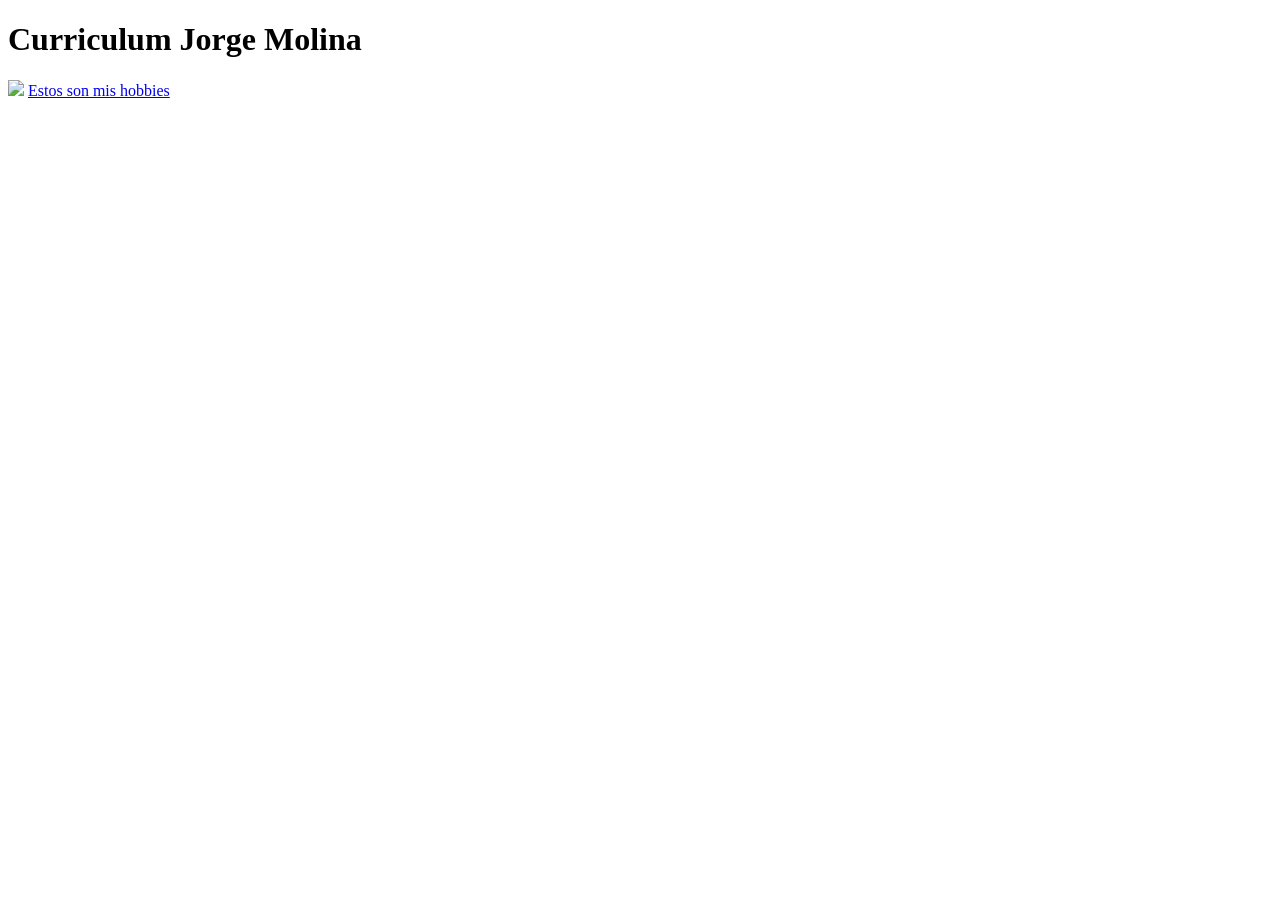
==== src/main/resources/static/Corriculum-Jorge.html @ d5d841bf "practica 2" ====
<!DOCTYPE html>
<html lang='en'>
<head>
    <meta charset='utf-8'>
    <meta name='viewport' content='width=device-width, initial-scale=1'>
    <title>Curriculum</title>
    <link rel='stylesheet' href='main.css'>
</head>
<body>
    <h1>Curriculum Jorge Molina</h1>
    <Img src="https://cdn-icons-png.flaticon.com/512/6326/6326055.png">
    <a href="Hobbies.html">Estos son mis hobbies</a>
</body>
</html>
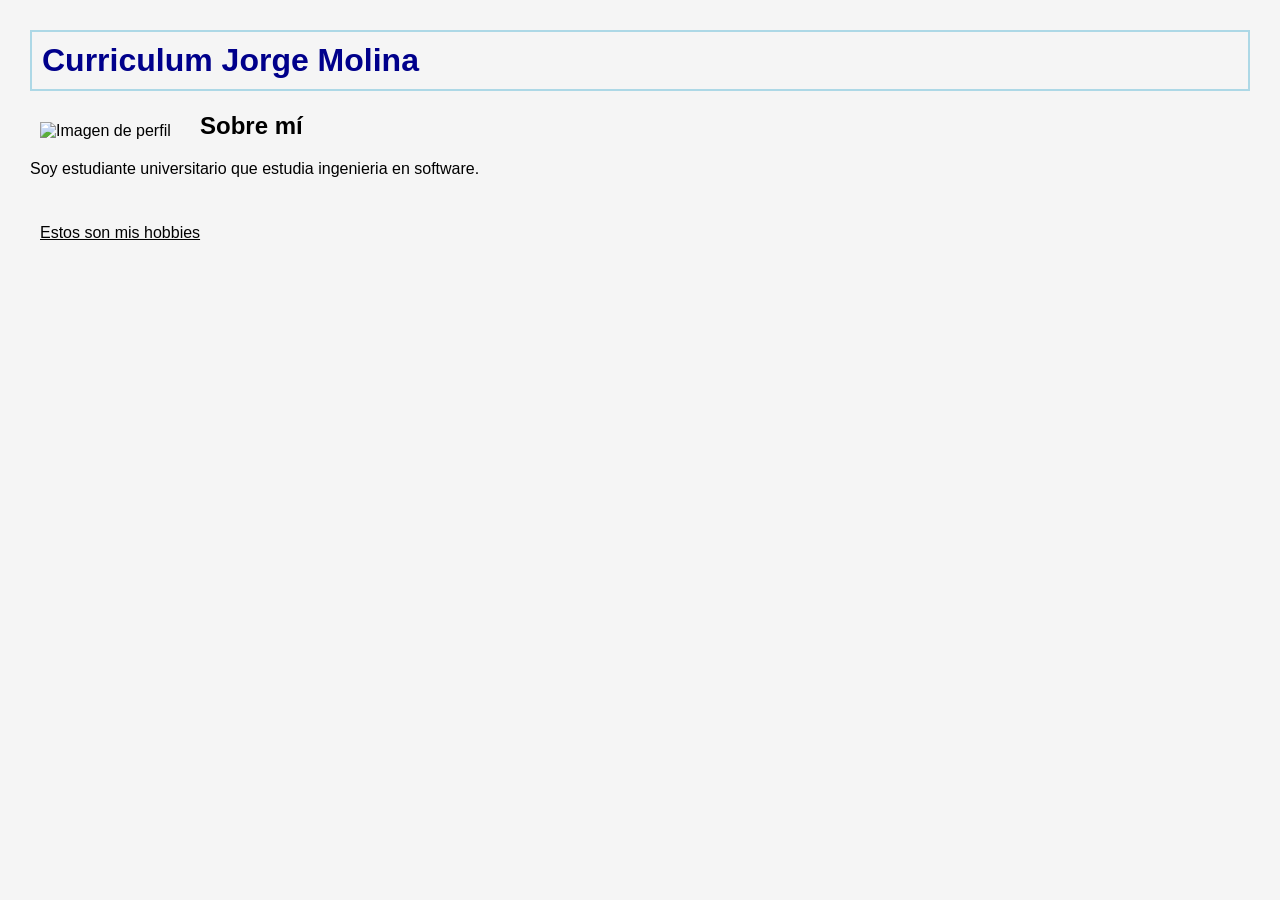
==== commit 20b4c354: "Actualice curriculum" ====
--- a/src/main/resources/static/Corriculum-Jorge.html
+++ b/src/main/resources/static/Corriculum-Jorge.html
@@ -1,14 +1,20 @@
 <!DOCTYPE html>
 <html lang='en'>
+
 <head>
     <meta charset='utf-8'>
     <meta name='viewport' content='width=device-width, initial-scale=1'>
     <title>Curriculum</title>
-    <link rel='stylesheet' href='main.css'>
+    <link rel='stylesheet' href='diseño.css'>
 </head>
+
 <body>
-    <h1>Curriculum Jorge Molina</h1>
-    <Img src="https://cdn-icons-png.flaticon.com/512/6326/6326055.png">
-    <a href="Hobbies.html">Estos son mis hobbies</a>
+    <div class="curriculum">
+        <h1>Curriculum Jorge Molina</h1>
+        <img class="foto" src="https://cdn-icons-png.flaticon.com/512/6326/6326055.png" alt="Imagen de perfil">
+        <h2>Sobre mí</h2>
+        <p>Soy estudiante universitario que estudia ingenieria en software.</p>
+        <a class="boton" href="Hobbies.html">Estos son mis hobbies</a>
+    </div>
 </body>
 </html>
--- a/src/main/resources/static/diseño.css
+++ b/src/main/resources/static/diseño.css
@@ -0,0 +1,30 @@
+:root {
+    --azul: rgb(173, 216, 230);
+    --fondo: rgb(245, 245, 245);
+}
+
+body {
+    background-color: var(--fondo);
+    font-family: Arial;
+    margin: 30px;
+}
+
+h1 {
+    color: rgb(0, 0, 139);
+    border: 2px solid var(--azul);
+    padding: 10px;
+}
+
+img {
+    width: 150px;
+    float: left;
+    margin: 10px;
+}
+
+a {
+    display: inline-block;
+    background-color: var(--fondo);
+    padding: 10px;
+    margin-top: 20px;
+    color: black;
+}
